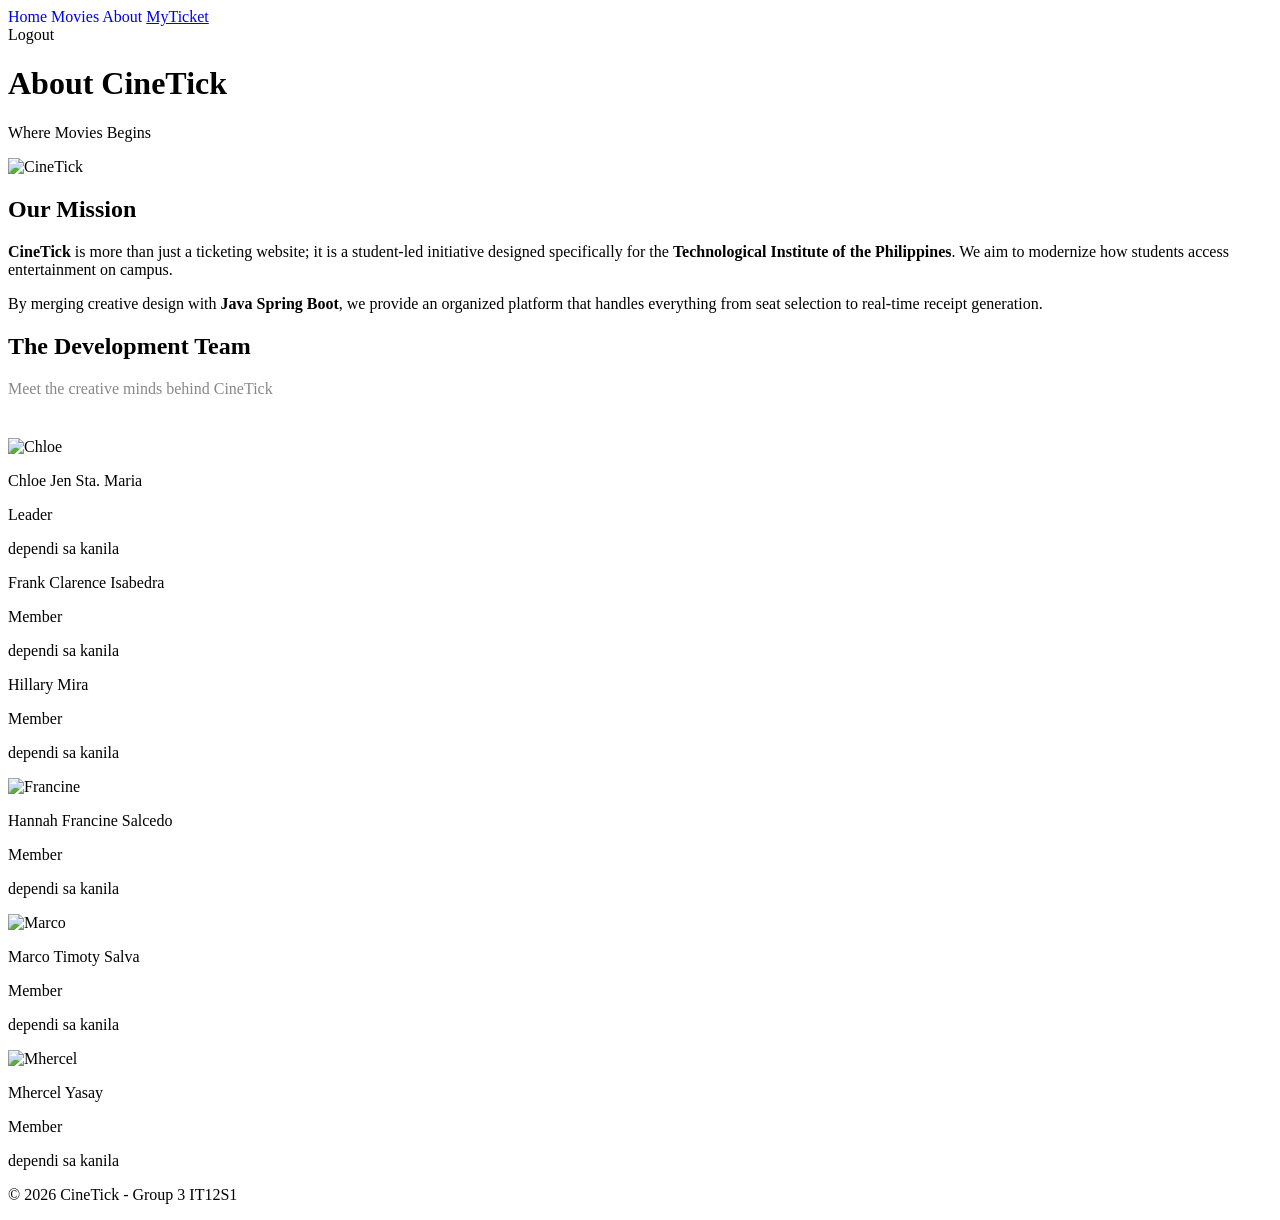
==== app/src/main/resources/templates/about.html @ 4e5d2dc0 "first commit" ====
<!DOCTYPE html>
<html xmlns:th="http://www.thymeleaf.org">
<head>
    <meta charset="UTF-8">
    <meta name="viewport" content="width=device-width, initial-scale=1.0">
    <title>CineTick - About Us</title>
    <link rel="stylesheet" href="/aboutus.css">
    <link href="https://fonts.googleapis.com/css2?family=Inter:wght@400;600;700;800&display=swap" rel="stylesheet">
</head>
<body class="checkout-body">
    <nav class="top-nav">
        <div class="nav-links">
            <a href="/" class="bold" style="text-decoration: none;">Home</a>
            <a href="/movies" class="bold" style="text-decoration: none;">Movies</a>
            <a href="/about" class="bold" style="text-decoration: none;">About</a>
            
            <th:block th:if="${isUserLoggedIn == true}">
                <a href="/mytickets" class="bold">MyTicket</a>
            </th:block>
        </div>
        <div class="logout-link">
            <th:block th:if="${isUserLoggedIn == true}">
                <a href="/logout" class="bold" style="color: inherit; text-decoration: none;">Logout</a>
            </th:block>
        </div>
    </nav>

    <header class="about-hero">
        <h1>About <span>CineTick</span></h1>
        <p>Where Movies Begins</p>
    </header>

    <main>
        <section class="about-grid">
            <div class="about-image-container">
                <img src="/images/cinema-assets.png" alt="CineTick" style="width: 100%; height: 100%; object-fit: cover;">
</div>
            </div>
            <div class="about-text">
                <h2>Our Mission</h2>
                <p>
                    <strong>CineTick</strong> is more than just a ticketing website; it is a student-led initiative 
                    designed specifically for the <strong>Technological Institute of the Philippines</strong>. 
                    We aim to modernize how students access entertainment on campus.
                </p>
                <p>
                    By merging creative design with <strong>Java Spring Boot</strong>, 
                    we provide an organized platform that handles everything from seat selection to 
                    real-time receipt generation.
                </p>
            </div>
        </section>

        <section class="team-section">
            <h2 style="margin-bottom: 20px;">The Development Team</h2>
            <p style="color: #888; margin-bottom: 40px;">Meet the creative minds behind CineTick</p>
            
            <div class="team-container">
                <div class="team-card">
                    <div class="profile-circle"><img src="/images/chloe.png" alt="Chloe" style="width: 105%; object-fit: cover;"></div>
                    <p class="member-name">Chloe Jen Sta. Maria</p>
                    <p class="member-role">Leader</p>
                    <p class="member-bio">dependi sa kanila</p>
                </div>

                <div class="team-card">
                    <div class="profile-circle" style="background: #E0C3FC;"></div>
                    <p class="member-name">Frank Clarence Isabedra</p>
                    <p class="member-role">Member</p>
                    <p class="member-bio">dependi sa kanila</p>
                </div>

                <div class="team-card">
                    <div class="profile-circle" style="background: #B983FF;"></div>
                    <p class="member-name">Hillary Mira</p>
                    <p class="member-role">Member</p>
                    <p class="member-bio">dependi sa kanila</p>
                </div>

                <div class="team-card">
                    <div class="profile-circle"><img src="/images/francine.jpg" alt="Francine" style="width: 100%; object-fit: cover;"></div>
                    <p class="member-name">Hannah Francine Salcedo</p>
                    <p class="member-role">Member</p>
                    <p class="member-bio">dependi sa kanila</p>
                </div>

                <div class="team-card">
                    <div class="profile-circle"><img src="/images/marco.jpg" alt="Marco" style="width: 100%; object-fit: cover;"></div>
                    <p class="member-name">Marco Timoty Salva</p>
                    <p class="member-role">Member</p>
                    <p class="member-bio">dependi sa kanila</p>
                </div>

                <div class="team-card">
                    <div class="profile-circle"><img src="/images/mhercel.jpg" alt="Mhercel" style="width: 100%; object-fit: cover;"></div>
                    <p class="member-name">Mhercel Yasay</p>
                    <p class="member-role">Member</p>
                    <p class="member-bio">dependi sa kanila</p>
                </div>
            </div>
        </section>
    </main>

    <footer class="about-footer">
        <p>&copy; 2026 CineTick - Group 3 IT12S1</p>
    </footer>
</body>
</html>
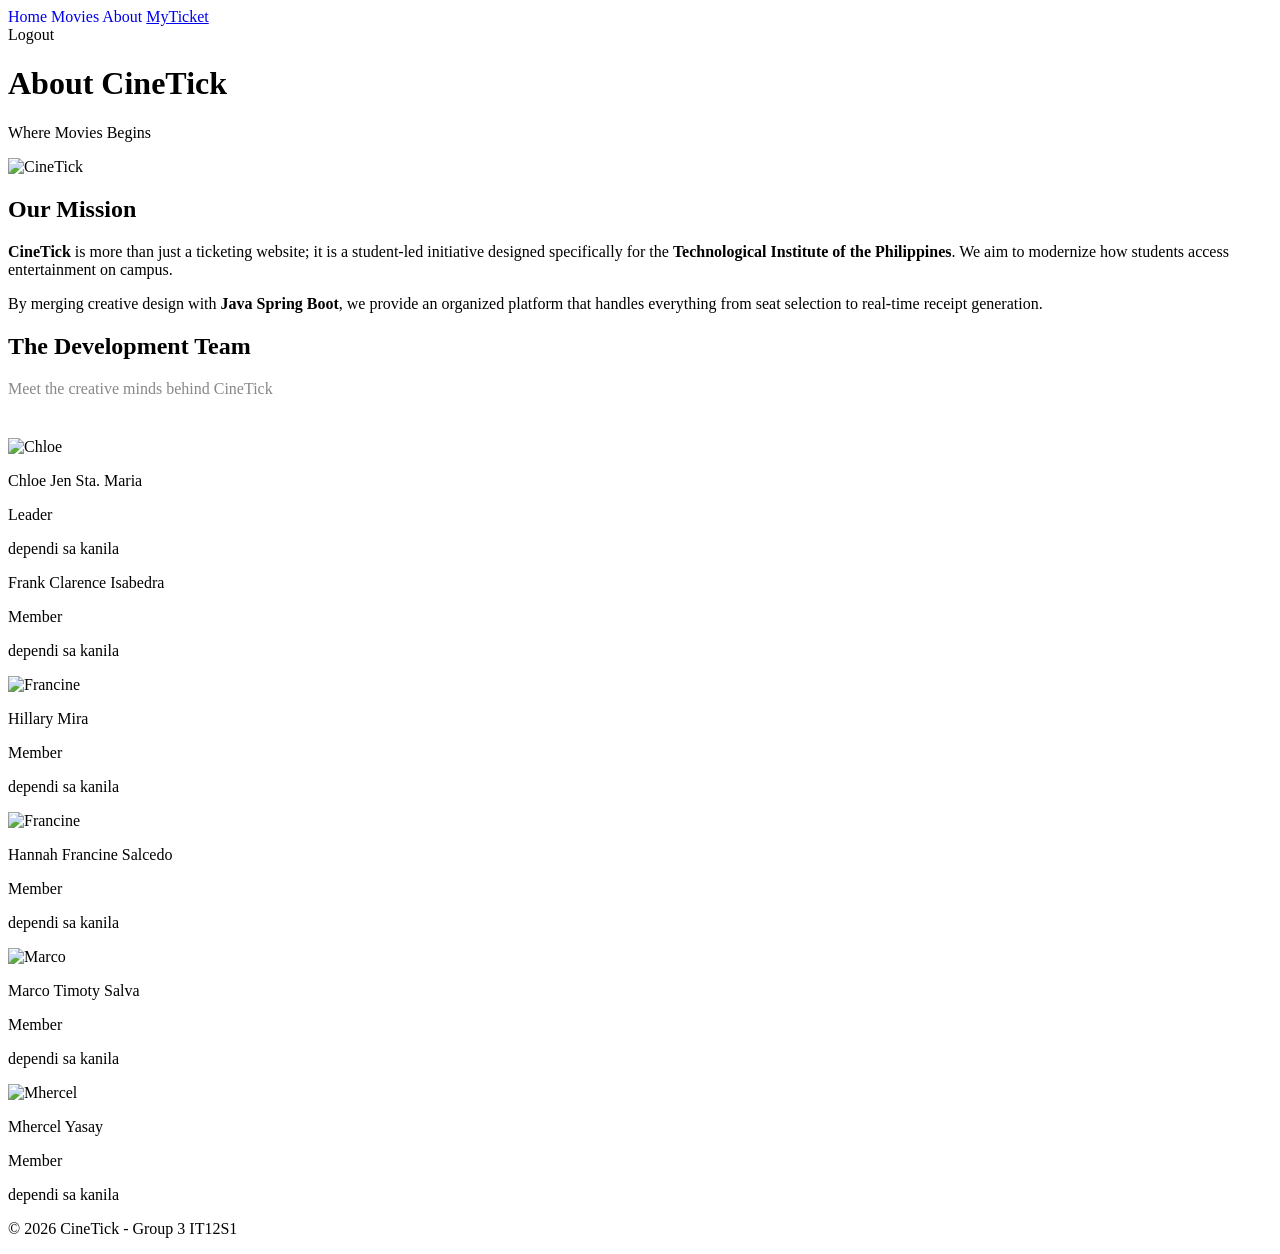
==== commit 351689f3: "medj final" ====
--- a/app/src/main/resources/templates/about.html
+++ b/app/src/main/resources/templates/about.html
@@ -71,7 +71,7 @@
                 </div>
 
                 <div class="team-card">
-                    <div class="profile-circle" style="background: #B983FF;"></div>
+                    <div class="profile-circle"><img src="/images/hillary.jpg" alt="Francine" style="width: 100%; object-fit: cover;"></div>
                     <p class="member-name">Hillary Mira</p>
                     <p class="member-role">Member</p>
                     <p class="member-bio">dependi sa kanila</p>
